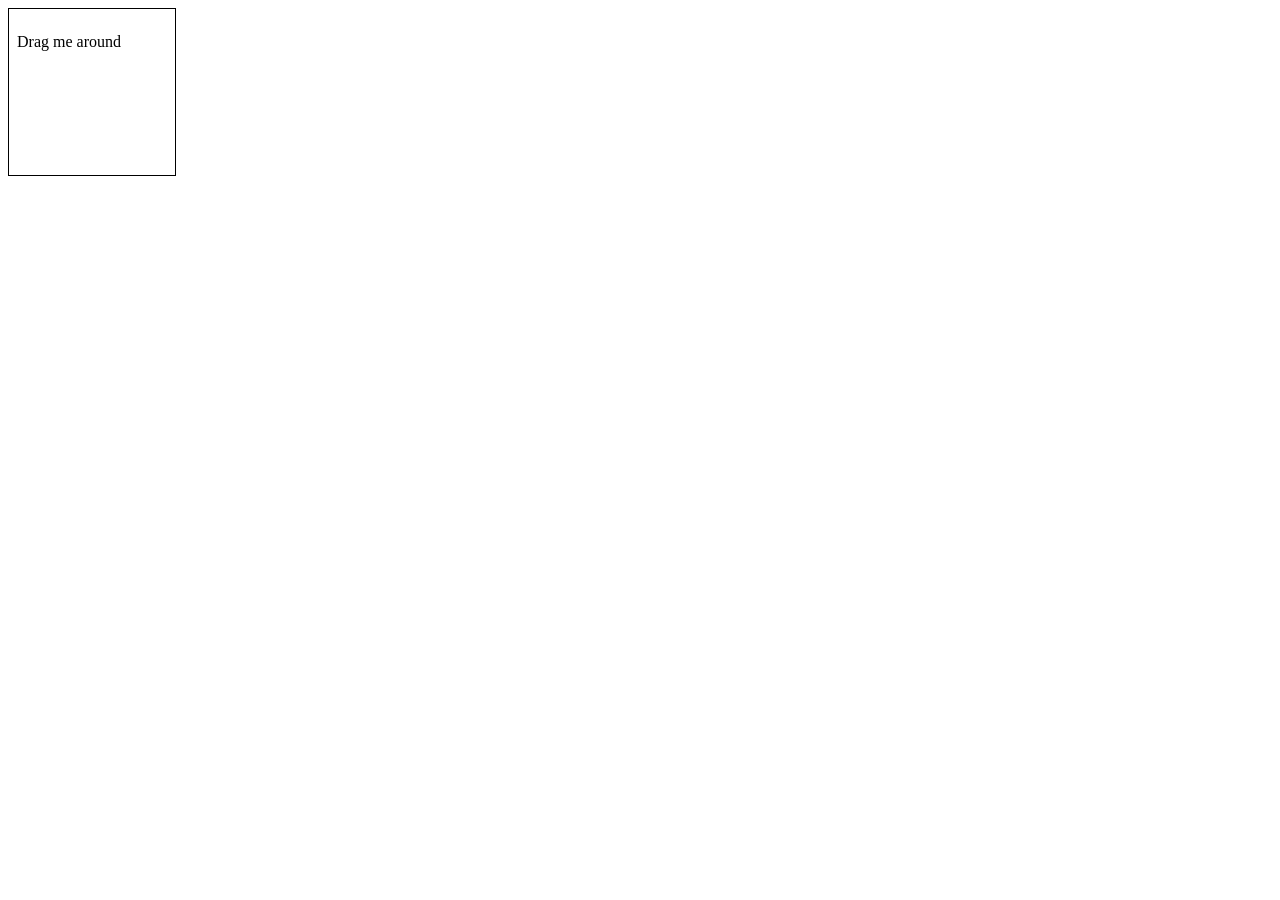
==== afgui/fitter/templates/fitter/test.htm @ ee788469 "Inaugurated database with code from Dropbox" ====
<html lang="en">
<head>
  <meta charset="utf-8">
  <title>jQuery UI Draggable - Default functionality</title>
  <script src="bootstrap/js/jquery.js"></script>
  <script src="bootstrap/js/jquery-ui.js"></script>
  <script>
    $(document).ready(function() {
        $( "#bla" ).draggable();
    });
  </script>
</head>
<body>
 
<div id="bla" style="width: 150px; height: 150px; padding: 0.5em; border: 1px solid black;">
  <p>Drag me around</p>
</div>
 
 
</body>
</html>
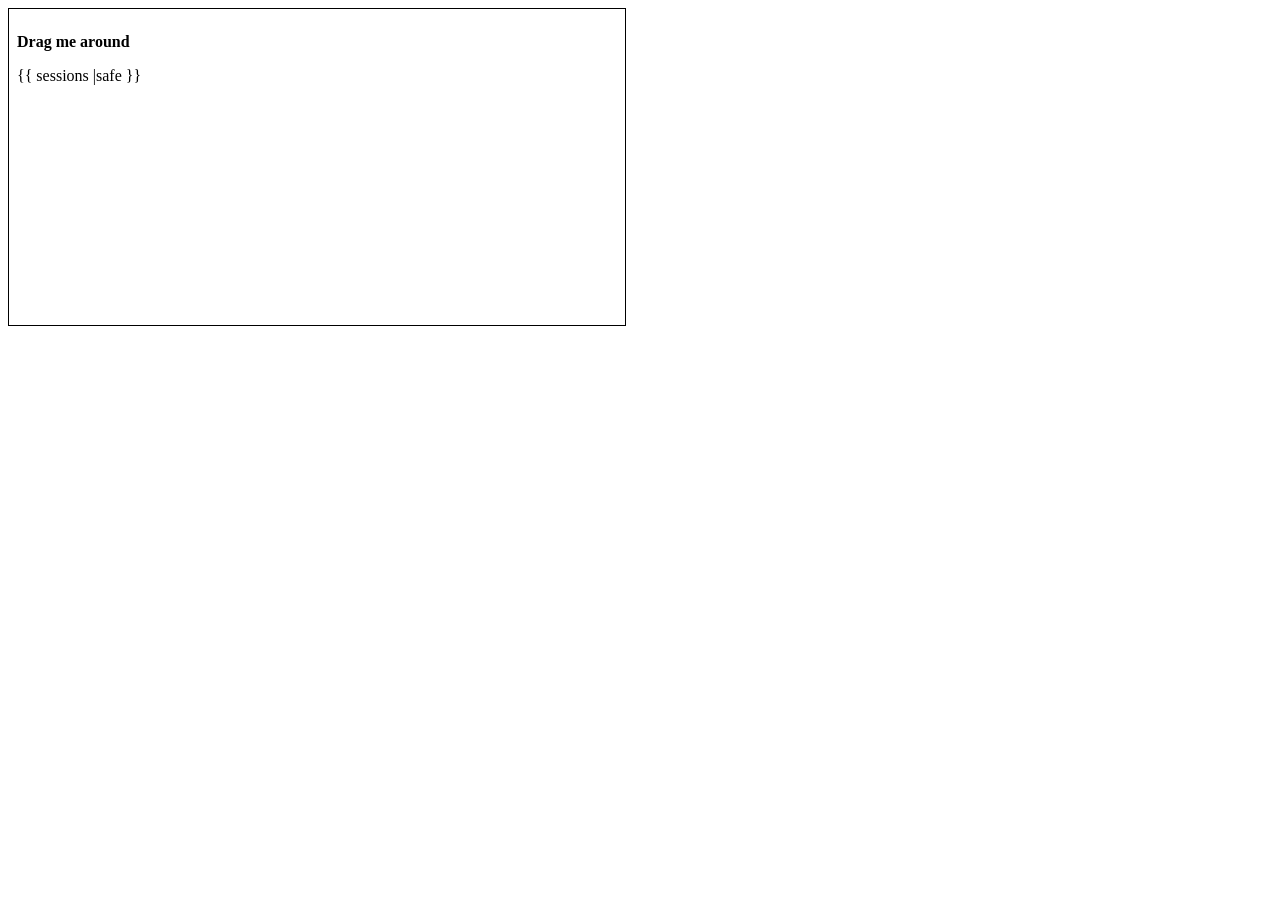
==== commit b3d6fec4: "Introducing Kfits sessions - separating input and outputs of different users/tabs and saving outputs" ====
--- a/afgui/fitter/templates/fitter/test.htm
+++ b/afgui/fitter/templates/fitter/test.htm
@@ -11,11 +11,12 @@
   </script>
 </head>
 <body>
- 
-<div id="bla" style="width: 150px; height: 150px; padding: 0.5em; border: 1px solid black;">
-  <p>Drag me around</p>
+
+<div id="bla" style="width: 600px; height: 300px; padding: 0.5em; border: 1px solid black;">
+    <p><b>Drag me around</b></p>
+  <p>{{ sessions |safe }}</p>
 </div>
- 
- 
+
+
 </body>
 </html>
